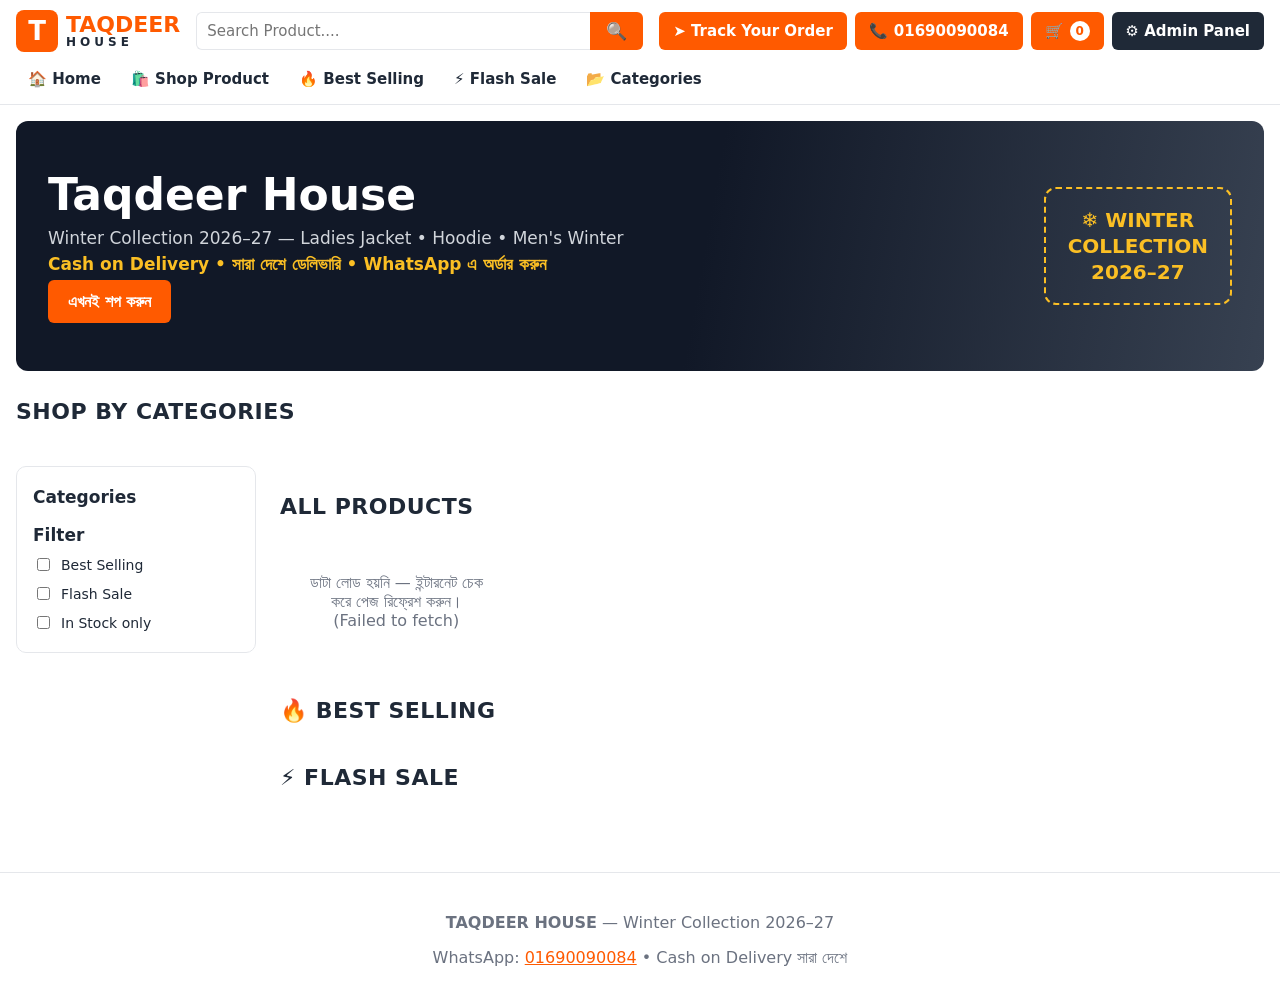
==== index.html @ 17461f42 "Taqdeer House shop — storefront + admin panel with Firebase and WhatsApp orders" ====
<!DOCTYPE html>
<html lang="bn">
<head>
  <meta charset="UTF-8">
  <meta name="viewport" content="width=device-width, initial-scale=1.0">
  <title>Taqdeer House — Live Shopping</title>
  <meta name="description" content="Taqdeer House — Ladies Jacket, Winter Collection, Men's Winter Collection, Ladies Hoodie. Order on WhatsApp.">
  <link rel="stylesheet" href="css/style.css">
</head>
<body>

<!-- ======================= HEADER ======================= -->
<header class="site-header">
  <div class="header-top">
    <a class="logo" href="#" data-nav="home">
      <span class="logo-mark">T</span>
      <span class="logo-text">TAQDEER <small>HOUSE</small></span>
    </a>

    <div class="search-box">
      <input type="search" id="searchInput" placeholder="Search Product...." aria-label="Search products">
      <button id="searchBtn" aria-label="Search">🔍</button>
    </div>

    <div class="header-actions">
      <button class="btn btn-orange" id="trackOrderBtn">➤ Track Your Order</button>
      <a class="btn btn-orange" id="headerWhatsapp" href="https://wa.me/8801690090084" target="_blank" rel="noopener">📞 <span id="headerPhone">01690090084</span></a>
      <button class="btn btn-orange cart-btn" id="cartBtn">🛒 <span class="cart-count" id="cartCount">0</span></button>
      <button class="btn btn-dark" id="adminBtn">⚙️ Admin Panel</button>
    </div>
  </div>

  <nav class="main-nav" id="mainNav">
    <button data-nav="home">🏠 Home</button>
    <button data-nav="shop">🛍️ Shop Product</button>
    <button data-nav="bestselling">🔥 Best Selling</button>
    <button data-nav="flashsale">⚡ Flash Sale</button>
    <button data-nav="categories">📂 Categories</button>
  </nav>
  <div class="announcement" id="announcement" hidden></div>
</header>

<main>
  <!-- ======================= STOREFRONT ======================= -->
  <section id="storefrontView">

    <section class="hero">
      <div class="hero-text">
        <h1>Taqdeer House</h1>
        <p>Winter Collection 2026–27 — Ladies Jacket • Hoodie • Men's Winter</p>
        <p class="hero-sub">Cash on Delivery • সারা দেশে ডেলিভারি • WhatsApp এ অর্ডার করুন</p>
        <button class="btn btn-orange btn-lg" data-nav="shop">এখনই শপ করুন</button>
      </div>
      <div class="hero-badge">❄️ WINTER<br>COLLECTION<br>2026–27</div>
    </section>

    <section class="section" id="categoriesSection">
      <h2 class="section-title">Shop by Categories</h2>
      <div class="category-chips" id="categoryChips"></div>
    </section>

    <div class="shop-layout">
      <aside class="sidebar" id="sidebar">
        <h3>Categories</h3>
        <ul class="category-list" id="categoryList"></ul>
        <h3>Filter</h3>
        <label class="check"><input type="checkbox" id="filterBest"> Best Selling</label>
        <label class="check"><input type="checkbox" id="filterFlash"> Flash Sale</label>
        <label class="check"><input type="checkbox" id="filterInStock"> In Stock only</label>
      </aside>

      <div class="shop-main">
        <section class="section" id="allProductsSection">
          <div class="section-head">
            <h2 class="section-title" id="gridTitle">ALL PRODUCTS</h2>
            <span class="muted" id="productCount"></span>
          </div>
          <div class="product-grid" id="productGrid"></div>
          <p class="empty-note" id="gridEmpty" hidden>এই ক্যাটাগরিতে এখনো কোনো প্রোডাক্ট নেই।</p>
        </section>

        <section class="section" id="bestSection">
          <h2 class="section-title">🔥 Best Selling</h2>
          <div class="product-grid" id="bestGrid"></div>
        </section>

        <section class="section" id="flashSection">
          <h2 class="section-title">⚡ Flash Sale</h2>
          <div class="product-grid" id="flashGrid"></div>
        </section>
      </div>
    </div>
  </section>

  <!-- ======================= ADMIN ======================= -->
  <section id="adminView" hidden>
    <div class="admin-head">
      <h2>⚙️ Admin Panel <span class="live-dot">● Firebase Live</span></h2>
      <button class="btn btn-orange" id="viewStoreBtn">🛍️ ওয়েবসাইট দেখুন</button>
    </div>

    <div class="admin-stats">
      <div class="stat"><span>📦 মোট প্রোডাক্ট</span><strong id="statProducts">0</strong></div>
      <div class="stat"><span>🧾 মোট অর্ডার</span><strong id="statOrders">0</strong></div>
      <div class="stat"><span>💰 মোট সেলস</span><strong id="statSales">৳0</strong></div>
      <div class="stat"><span>⚠️ দাম সেট হয়নি</span><strong id="statNoPrice">0</strong></div>
    </div>
    <p class="admin-note" id="noPriceNote" hidden></p>

    <div class="admin-tabs">
      <button class="tab active" data-tab="products">📦 Products</button>
      <button class="tab" data-tab="categories">📂 Categories</button>
      <button class="tab" data-tab="orders">🧾 Orders</button>
      <button class="tab" data-tab="payment">💳 Payment</button>
    </div>

    <!-- Products tab -->
    <div class="tab-panel" id="tab-products">
      <div class="tab-head">
        <input type="search" id="adminSearch" placeholder="প্রোডাক্ট খুঁজুন...">
        <button class="btn btn-orange" id="newProductBtn">＋ নতুন প্রোডাক্ট</button>
      </div>
      <table class="admin-table">
        <thead>
          <tr><th>প্রোডাক্ট</th><th>ক্যাটাগরি</th><th>দাম (৳)</th><th>স্টক</th><th>সাইজ</th><th>স্ট্যাটাস</th><th></th></tr>
        </thead>
        <tbody id="adminProductRows"></tbody>
      </table>
    </div>

    <!-- Categories tab -->
    <div class="tab-panel" id="tab-categories" hidden>
      <div class="tab-head">
        <input type="text" id="newCategoryName" placeholder="নতুন ক্যাটাগরির নাম...">
        <button class="btn btn-orange" id="addCategoryBtn">＋ ক্যাটাগরি যোগ করুন</button>
      </div>
      <ul class="category-admin-list" id="adminCategoryList"></ul>
    </div>

    <!-- Orders tab -->
    <div class="tab-panel" id="tab-orders" hidden>
      <div id="adminOrderList"></div>
      <p class="empty-note" id="ordersEmpty" hidden>এখনো কোনো অর্ডার আসেনি।</p>
    </div>

    <!-- Payment tab -->
    <div class="tab-panel" id="tab-payment" hidden>
      <form id="paymentForm" class="payment-form">
        <h3>পেমেন্ট মেথড</h3>
        <label class="check"><input type="checkbox" id="codEnabled"> Cash on Delivery (COD)</label>
        <label class="check"><input type="checkbox" id="bkashEnabled"> bKash <input type="text" id="bkashNumber" placeholder="bKash number"></label>
        <label class="check"><input type="checkbox" id="nagadEnabled"> Nagad <input type="text" id="nagadNumber" placeholder="Nagad number"></label>
        <label class="check"><input type="checkbox" id="rocketEnabled"> Rocket <input type="text" id="rocketNumber" placeholder="Rocket number"></label>

        <h3>ডেলিভারি চার্জ (৳)</h3>
        <label>ঢাকার ভিতরে <input type="number" id="deliveryInside" min="0"></label>
        <label>ঢাকার বাইরে <input type="number" id="deliveryOutside" min="0"></label>

        <h3>যোগাযোগ</h3>
        <label>WhatsApp নম্বর <input type="text" id="whatsappNumber" placeholder="01XXXXXXXXX"></label>
        <label>Announcement <input type="text" id="announcementText" placeholder="উপরে দেখানোর বার্তা (খালি রাখলে দেখাবে না)"></label>

        <button type="submit" class="btn btn-orange btn-lg">💾 সেভ করুন</button>
        <p class="form-msg" id="paymentMsg"></p>
      </form>
    </div>
  </section>
</main>

<footer class="site-footer">
  <p><strong>TAQDEER HOUSE</strong> — Winter Collection 2026–27</p>
  <p>WhatsApp: <a href="https://wa.me/8801690090084" target="_blank" rel="noopener">01690090084</a> • Cash on Delivery সারা দেশে</p>
</footer>

<!-- ======================= PRODUCT MODAL ======================= -->
<div class="modal" id="productModal" hidden>
  <div class="modal-card">
    <button class="modal-close" data-close="productModal">✕</button>
    <div class="modal-body" id="productModalBody"></div>
  </div>
</div>

<!-- ======================= CHECKOUT MODAL ======================= -->
<div class="modal" id="checkoutModal" hidden>
  <div class="modal-card">
    <button class="modal-close" data-close="checkoutModal">✕</button>
    <div class="modal-body">
      <h3>🛒 অর্ডার করুন</h3>
      <div id="checkoutSummary"></div>
      <form id="checkoutForm">
        <label>আপনার নাম * <input type="text" id="coName" required placeholder="যেমন: মেহেদী হাসান"></label>
        <label>মোবাইল নম্বর * <input type="tel" id="coPhone" required placeholder="01XXXXXXXXX" pattern="01[3-9][0-9]{8}"></label>
        <label>সম্পূর্ণ ঠিকানা * <textarea id="coAddress" required rows="3" placeholder="বাসা/হোল্ডিং, রোড, এলাকা, থানা, জেলা"></textarea></label>
        <label>ডেলিভারি এলাকা *
          <select id="coArea" required>
            <option value="inside">ঢাকার ভিতরে</option>
            <option value="outside">ঢাকার বাইরে</option>
          </select>
        </label>
        <label>পেমেন্ট মেথড *
          <select id="coPayment" required></select>
        </label>
        <p class="form-msg" id="checkoutMsg"></p>
        <button type="submit" class="btn btn-orange btn-lg btn-block" id="orderNowBtn">Order Now — WhatsApp এ অর্ডার পাঠান</button>
      </form>
    </div>
  </div>
</div>

<!-- ======================= CONFIRMATION MODAL ======================= -->
<div class="modal" id="confirmModal" hidden>
  <div class="modal-card">
    <button class="modal-close" data-close="confirmModal">✕</button>
    <div class="modal-body" id="confirmBody"></div>
  </div>
</div>

<!-- ======================= TRACK ORDER MODAL ======================= -->
<div class="modal" id="trackModal" hidden>
  <div class="modal-card">
    <button class="modal-close" data-close="trackModal">✕</button>
    <div class="modal-body">
      <h3>📦 Track Your Order</h3>
      <label>মোবাইল নম্বর <input type="tel" id="trackPhone" placeholder="01XXXXXXXXX"></label>
      <button class="btn btn-orange" id="trackSearchBtn">খুঁজুন</button>
      <div id="trackResults"></div>
    </div>
  </div>
</div>

<!-- ======================= CART DRAWER ======================= -->
<div class="drawer" id="cartDrawer" hidden>
  <div class="drawer-card">
    <button class="modal-close" data-close="cartDrawer">✕</button>
    <h3>🛒 আপনার কার্ট</h3>
    <div id="cartItems"></div>
    <div class="cart-total" id="cartTotal"></div>
    <button class="btn btn-orange btn-lg btn-block" id="cartCheckoutBtn">Checkout — অর্ডার করুন</button>
  </div>
</div>

<!-- ======================= PRODUCT EDIT MODAL (ADMIN) ======================= -->
<div class="modal" id="editModal" hidden>
  <div class="modal-card">
    <button class="modal-close" data-close="editModal">✕</button>
    <div class="modal-body">
      <h3 id="editTitle">প্রোডাক্ট এডিট করুন</h3>
      <form id="editForm">
        <input type="hidden" id="editId">
        <label>প্রোডাক্টের ছবির URL <input type="url" id="editImage" placeholder="https://... (খালি রাখলে placeholder দেখাবে)"></label>
        <label>প্রোডাক্টের নাম * <input type="text" id="editName" required></label>
        <label>ক্যাটাগরি * <select id="editCategory" required></select></label>
        <label>দাম (৳) <input type="number" id="editPrice" min="0" placeholder="খালি রাখলে WhatsApp এ দাম জানতে হবে"></label>
        <label>আগের দাম (৳) <input type="number" id="editOldPrice" min="0" placeholder="ঐচ্ছিক"></label>
        <label>স্টক (টি) * <input type="number" id="editStock" min="0" required></label>
        <label>কালার (কমা দিয়ে আলাদা করুন) <input type="text" id="editColors" placeholder="Blue/White, Pink/White"></label>
        <label>সাইজ (কমা দিয়ে আলাদা করুন) <input type="text" id="editSizes" placeholder="M, L, XL"></label>
        <label>বিবরণ <textarea id="editDesc" rows="4"></textarea></label>
        <label class="check"><input type="checkbox" id="editBest"> Best Selling</label>
        <label class="check"><input type="checkbox" id="editFlash"> Flash Sale</label>
        <label class="check"><input type="checkbox" id="editActive"> ওয়েবসাইটে দেখাবে</label>
        <p class="form-msg" id="editMsg"></p>
        <button type="submit" class="btn btn-orange btn-lg btn-block">আপডেট করুন</button>
      </form>
    </div>
  </div>
</div>

<script src="js/app.js"></script>
</body>
</html>
---- css/style.css ----
/* Taqdeer House — Live Shopping style
   Orange: #ff5a00 / #f97316 · Dark: #1f2937 · Light grey background */

* { box-sizing: border-box; }
:root {
  --orange: #ff5a00;
  --orange-dark: #e04e00;
  --dark: #1f2937;
  --grey-bg: #f3f4f6;
  --border: #e5e7eb;
  --green: #16a34a;
  --red: #dc2626;
  --muted: #6b7280;
}
body {
  margin: 0;
  font-family: system-ui, -apple-system, "Segoe UI", Roboto, Arial, sans-serif;
  background: #fff;
  color: var(--dark);
}
a { color: var(--orange); }
button { cursor: pointer; font-family: inherit; }
input, select, textarea {
  font-family: inherit;
  font-size: 15px;
  padding: 9px 10px;
  border: 1px solid var(--border);
  border-radius: 6px;
  width: 100%;
}
input:focus, select:focus, textarea:focus { outline: 2px solid var(--orange); outline-offset: 0; border-color: var(--orange); }
label { display: block; margin: 10px 0 4px; font-weight: 600; font-size: 14px; }
label.check { display: flex; align-items: center; gap: 8px; font-weight: 500; }
label.check input { width: auto; }
.muted { color: var(--muted); font-size: 14px; }

/* ---------- Buttons ---------- */
.btn {
  border: none; border-radius: 6px; padding: 9px 14px;
  font-size: 15px; font-weight: 600; text-decoration: none;
  display: inline-flex; align-items: center; gap: 6px; justify-content: center;
}
.btn-orange { background: var(--orange); color: #fff; }
.btn-orange:hover { background: var(--orange-dark); }
.btn-dark { background: var(--dark); color: #fff; }
.btn-lg { padding: 12px 20px; font-size: 16px; }
.btn-block { width: 100%; }
.btn-ghost { background: #fff; border: 1px solid var(--border); color: var(--dark); }
.btn-danger { background: var(--red); color: #fff; }
.btn-sm { padding: 6px 10px; font-size: 13px; }

/* ---------- Header ---------- */
.site-header { border-bottom: 1px solid var(--border); position: sticky; top: 0; background: #fff; z-index: 50; }
.header-top {
  max-width: 1280px; margin: 0 auto; padding: 10px 16px;
  display: flex; align-items: center; gap: 16px; flex-wrap: wrap;
}
.logo { display: flex; align-items: center; gap: 8px; text-decoration: none; color: var(--orange); }
.logo-mark {
  background: var(--orange); color: #fff; font-weight: 800; font-size: 26px;
  width: 42px; height: 42px; border-radius: 8px;
  display: flex; align-items: center; justify-content: center;
}
.logo-text { font-weight: 800; font-size: 22px; line-height: 1; }
.logo-text small { display: block; font-size: 12px; letter-spacing: 4px; color: var(--dark); }
.search-box { flex: 1; min-width: 220px; display: flex; }
.search-box input { border-radius: 6px 0 0 6px; border-right: none; }
.search-box button {
  border: none; background: var(--orange); color: #fff;
  padding: 0 16px; border-radius: 0 6px 6px 0; font-size: 17px;
}
.header-actions { display: flex; gap: 8px; flex-wrap: wrap; }
.cart-btn { position: relative; }
.cart-count {
  background: #fff; color: var(--orange); border-radius: 50%;
  min-width: 20px; height: 20px; display: inline-flex;
  align-items: center; justify-content: center; font-size: 12px; font-weight: 800;
}
.main-nav {
  max-width: 1280px; margin: 0 auto; padding: 0 16px 8px;
  display: flex; gap: 6px; flex-wrap: wrap;
}
.main-nav button {
  background: none; border: none; font-size: 15px; font-weight: 600;
  padding: 8px 12px; border-radius: 6px; color: var(--dark);
}
.main-nav button:hover, .main-nav button.active { background: var(--grey-bg); color: var(--orange); }
.announcement {
  background: #fff7ed; color: #9a3412; text-align: center;
  padding: 8px 16px; font-weight: 600; border-top: 1px solid #fed7aa;
}

/* ---------- Hero ---------- */
.hero {
  max-width: 1280px; margin: 16px auto; padding: 48px 32px;
  background: linear-gradient(100deg, #111827 55%, #374151);
  color: #fff; border-radius: 12px;
  display: flex; justify-content: space-between; align-items: center; gap: 24px;
}
.hero h1 { font-size: 44px; margin: 0 0 8px; }
.hero p { margin: 6px 0; font-size: 17px; color: #d1d5db; }
.hero-sub { color: #fbbf24 !important; font-weight: 600; }
.hero-badge {
  border: 2px dashed #fbbf24; color: #fbbf24; border-radius: 12px;
  padding: 18px 22px; font-weight: 800; font-size: 20px; text-align: center; line-height: 1.3;
  white-space: nowrap;
}

/* ---------- Sections / shop layout ---------- */
main { max-width: 1280px; margin: 0 auto; padding: 0 16px 40px; }
.section { margin: 28px 0; }
.section-title { font-size: 22px; margin: 0 0 14px; text-transform: uppercase; letter-spacing: .5px; }
.section-head { display: flex; align-items: baseline; gap: 12px; }
.shop-layout { display: grid; grid-template-columns: 240px 1fr; gap: 24px; align-items: start; }
.sidebar {
  border: 1px solid var(--border); border-radius: 10px; padding: 16px;
  position: sticky; top: 150px;
}
.sidebar h3 { margin: 4px 0 10px; font-size: 17px; }
.category-list { list-style: none; margin: 0 0 18px; padding: 0; }
.category-list li { padding: 7px 0; border-bottom: 1px dashed var(--border); }
.category-list button {
  background: none; border: none; font-size: 15px; padding: 0;
  color: var(--dark); text-align: left; width: 100%;
}
.category-list button:hover, .category-list button.active { color: var(--orange); font-weight: 700; }
.category-list .count { color: var(--muted); font-size: 13px; }
.category-chips { display: flex; gap: 10px; flex-wrap: wrap; }
.chip {
  border: 1px solid var(--border); background: #fff; border-radius: 999px;
  padding: 9px 18px; font-size: 15px; font-weight: 600;
}
.chip:hover, .chip.active { background: var(--orange); color: #fff; border-color: var(--orange); }

/* ---------- Product grid ---------- */
.product-grid {
  display: grid; grid-template-columns: repeat(auto-fill, minmax(220px, 1fr)); gap: 18px;
}
.product-card {
  border: 1px solid var(--border); border-radius: 10px; overflow: hidden;
  background: #fff; display: flex; flex-direction: column;
  transition: box-shadow .15s;
}
.product-card:hover { box-shadow: 0 6px 18px rgba(0,0,0,.12); }
.product-thumb {
  aspect-ratio: 1 / 1; display: flex; align-items: center; justify-content: center;
  background: linear-gradient(135deg, #f3f4f6, #e5e7eb); color: var(--dark);
  font-size: 52px; font-weight: 800; letter-spacing: 1px;
  position: relative; overflow: hidden;
}
.product-thumb img { width: 100%; height: 100%; object-fit: cover; }
.product-thumb .badge {
  position: absolute; top: 8px; left: 8px; background: var(--red); color: #fff;
  font-size: 12px; font-weight: 700; padding: 3px 8px; border-radius: 4px;
}
.product-thumb .badge.best { background: var(--orange); top: 8px; }
.product-thumb .badge.flash { background: var(--red); top: 34px; }
.product-body { padding: 12px; display: flex; flex-direction: column; gap: 6px; flex: 1; }
.product-body h3 { margin: 0; font-size: 16px; line-height: 1.3; }
.product-cat { color: var(--muted); font-size: 13px; }
.product-price { font-size: 18px; font-weight: 800; }
.product-price s { color: var(--muted); font-weight: 500; font-size: 14px; margin-left: 6px; }
.price-enquiry { color: var(--orange); font-weight: 700; }
.stock-out { color: var(--red); font-weight: 700; font-size: 13px; }
.stock-low { color: #b45309; font-weight: 600; font-size: 13px; }
.product-desc { color: var(--muted); font-size: 13px; margin: 0; }
.product-card .btn { margin-top: auto; }
.empty-note { color: var(--muted); text-align: center; padding: 24px; }

/* ---------- Footer ---------- */
.site-footer { border-top: 1px solid var(--border); text-align: center; padding: 24px 16px; color: var(--muted); }

/* ---------- Modals & drawer ---------- */
.modal, .drawer {
  position: fixed; inset: 0; background: rgba(0,0,0,.55);
  display: flex; align-items: flex-start; justify-content: center;
  padding: 40px 16px; z-index: 100; overflow-y: auto;
}
.modal[hidden], .drawer[hidden] { display: none; }
.modal-card, .drawer-card {
  background: #fff; border-radius: 12px; padding: 24px; width: 100%;
  max-width: 560px; position: relative; margin: auto 0;
}
.modal-close {
  position: absolute; top: 12px; right: 12px; border: none; background: var(--grey-bg);
  width: 32px; height: 32px; border-radius: 50%; font-size: 15px;
}
.modal-body h3 { margin-top: 0; }
.option-row { display: flex; gap: 8px; flex-wrap: wrap; margin: 6px 0 12px; }
.option {
  border: 1px solid var(--border); background: #fff; border-radius: 6px;
  padding: 8px 14px; font-size: 14px; font-weight: 600;
}
.option.selected { background: var(--orange); color: #fff; border-color: var(--orange); }
.qty-row { display: flex; align-items: center; gap: 10px; margin: 6px 0 14px; }
.qty-row button { width: 34px; height: 34px; font-size: 18px; border: 1px solid var(--border); background: #fff; border-radius: 6px; }
.form-msg { color: var(--red); font-weight: 600; min-height: 18px; }
.form-msg.ok { color: var(--green); }
.order-line { display: flex; justify-content: space-between; padding: 6px 0; border-bottom: 1px dashed var(--border); }
.order-total { display: flex; justify-content: space-between; font-weight: 800; font-size: 18px; padding-top: 10px; }
.wa-btn {
  display: block; text-align: center; background: #25d366; color: #fff;
  font-weight: 800; font-size: 17px; padding: 13px; border-radius: 8px;
  text-decoration: none; margin-top: 14px;
}
.wa-btn:hover { background: #1eb856; }

/* ---------- Admin ---------- */
.admin-head { display: flex; justify-content: space-between; align-items: center; flex-wrap: wrap; gap: 12px; margin-top: 20px; }
.live-dot { color: var(--green); font-size: 14px; }
.admin-stats { display: grid; grid-template-columns: repeat(auto-fit, minmax(160px, 1fr)); gap: 14px; margin: 18px 0; }
.stat { border: 1px solid var(--border); border-radius: 10px; padding: 14px; background: #fff; }
.stat span { display: block; color: var(--muted); font-size: 14px; }
.stat strong { font-size: 26px; }
.admin-note {
  background: #fff7ed; border: 1px solid #fed7aa; color: #9a3412;
  padding: 12px 14px; border-radius: 8px; font-weight: 600;
}
.admin-tabs { display: flex; gap: 8px; flex-wrap: wrap; margin: 16px 0; }
.tab {
  border: 1px solid var(--border); background: #fff; border-radius: 8px;
  padding: 10px 16px; font-size: 15px; font-weight: 600;
}
.tab.active { background: var(--orange); color: #fff; border-color: var(--orange); }
.tab-head { display: flex; gap: 10px; margin-bottom: 14px; flex-wrap: wrap; }
.tab-head input { flex: 1; min-width: 200px; }
.admin-table { width: 100%; border-collapse: collapse; background: #fff; }
.admin-table th, .admin-table td { border-bottom: 1px solid var(--border); padding: 10px 8px; text-align: left; font-size: 14px; vertical-align: middle; }
.admin-table th { background: var(--grey-bg); }
.admin-table input[type="number"] { width: 90px; padding: 6px; }
.row-actions { display: flex; gap: 6px; }
.category-admin-list { list-style: none; padding: 0; }
.category-admin-list li {
  display: flex; gap: 10px; align-items: center; padding: 10px 0;
  border-bottom: 1px solid var(--border);
}
.category-admin-list li strong { flex: 1; }
.payment-form { max-width: 560px; background: #fff; border: 1px solid var(--border); border-radius: 10px; padding: 20px; }
.payment-form h3 { margin: 18px 0 6px; }
.payment-form h3:first-child { margin-top: 0; }
.order-card { border: 1px solid var(--border); border-radius: 10px; padding: 14px; margin-bottom: 12px; background: #fff; }
.order-card header { display: flex; justify-content: space-between; gap: 10px; flex-wrap: wrap; font-weight: 700; }
.order-card select { width: auto; padding: 6px; }
.order-card p { margin: 6px 0; }

@media (max-width: 820px) {
  .shop-layout { grid-template-columns: 1fr; }
  .sidebar { position: static; }
  .hero { padding: 28px 20px; flex-direction: column; text-align: center; }
  .hero h1 { font-size: 32px; }
  .hero-badge { white-space: normal; }
  .header-top { gap: 10px; }
  .admin-table { display: block; overflow-x: auto; }
}
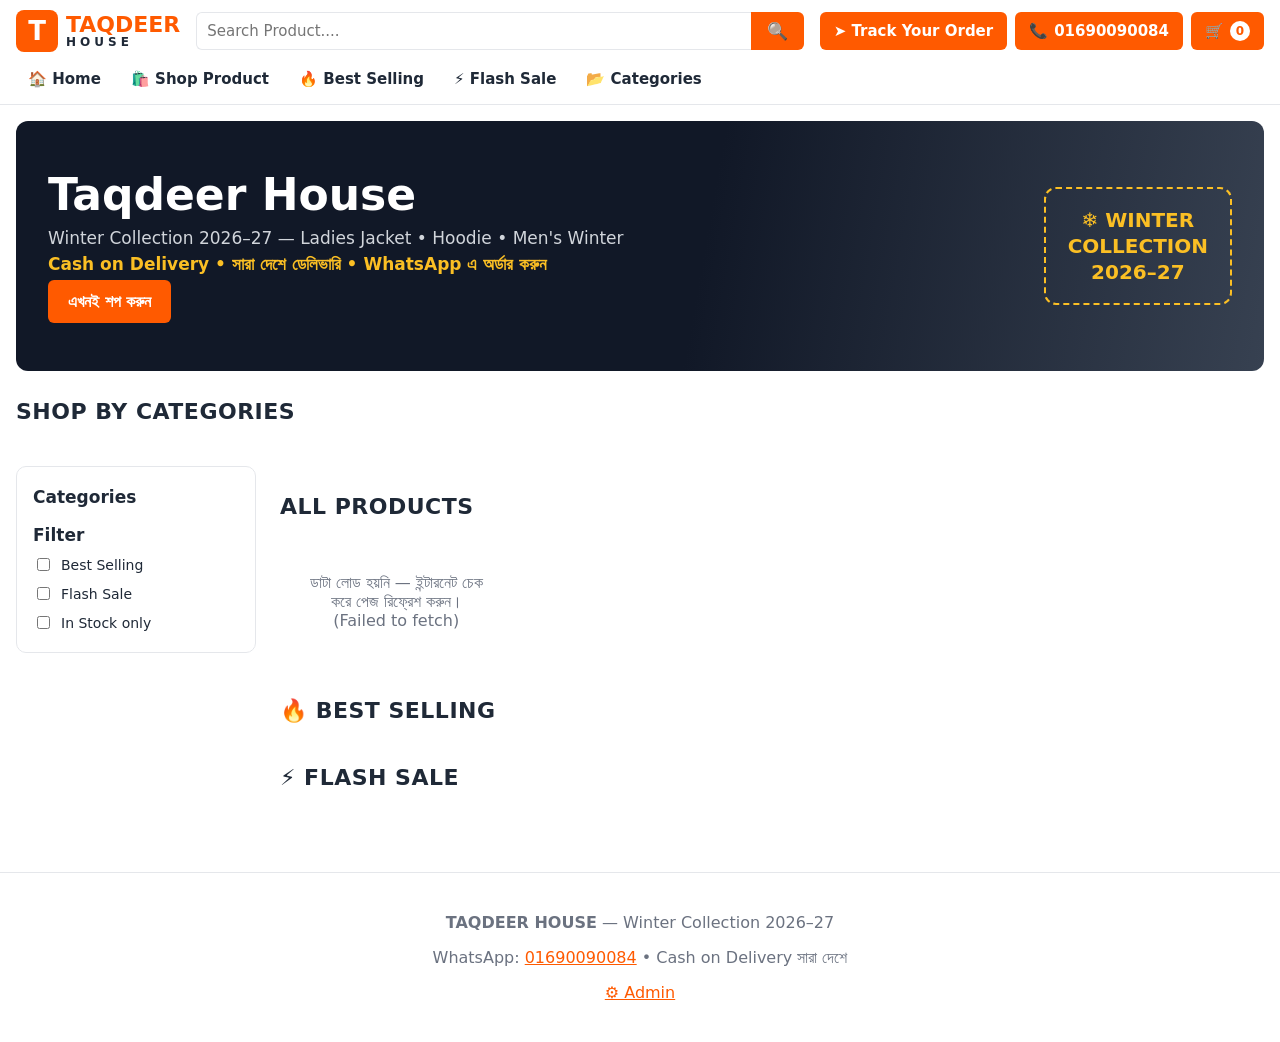
==== commit ccbe1993: "Split shop and admin into separate pages, add admin PIN" ====
--- a/index.html
+++ b/index.html
@@ -26,7 +26,6 @@
       <button class="btn btn-orange" id="trackOrderBtn">➤ Track Your Order</button>
       <a class="btn btn-orange" id="headerWhatsapp" href="https://wa.me/8801690090084" target="_blank" rel="noopener">📞 <span id="headerPhone">01690090084</span></a>
       <button class="btn btn-orange cart-btn" id="cartBtn">🛒 <span class="cart-count" id="cartCount">0</span></button>
-      <button class="btn btn-dark" id="adminBtn">⚙️ Admin Panel</button>
     </div>
   </div>
 
@@ -91,85 +90,12 @@
       </div>
     </div>
   </section>
-
-  <!-- ======================= ADMIN ======================= -->
-  <section id="adminView" hidden>
-    <div class="admin-head">
-      <h2>⚙️ Admin Panel <span class="live-dot">● Firebase Live</span></h2>
-      <button class="btn btn-orange" id="viewStoreBtn">🛍️ ওয়েবসাইট দেখুন</button>
-    </div>
-
-    <div class="admin-stats">
-      <div class="stat"><span>📦 মোট প্রোডাক্ট</span><strong id="statProducts">0</strong></div>
-      <div class="stat"><span>🧾 মোট অর্ডার</span><strong id="statOrders">0</strong></div>
-      <div class="stat"><span>💰 মোট সেলস</span><strong id="statSales">৳0</strong></div>
-      <div class="stat"><span>⚠️ দাম সেট হয়নি</span><strong id="statNoPrice">0</strong></div>
-    </div>
-    <p class="admin-note" id="noPriceNote" hidden></p>
-
-    <div class="admin-tabs">
-      <button class="tab active" data-tab="products">📦 Products</button>
-      <button class="tab" data-tab="categories">📂 Categories</button>
-      <button class="tab" data-tab="orders">🧾 Orders</button>
-      <button class="tab" data-tab="payment">💳 Payment</button>
-    </div>
-
-    <!-- Products tab -->
-    <div class="tab-panel" id="tab-products">
-      <div class="tab-head">
-        <input type="search" id="adminSearch" placeholder="প্রোডাক্ট খুঁজুন...">
-        <button class="btn btn-orange" id="newProductBtn">＋ নতুন প্রোডাক্ট</button>
-      </div>
-      <table class="admin-table">
-        <thead>
-          <tr><th>প্রোডাক্ট</th><th>ক্যাটাগরি</th><th>দাম (৳)</th><th>স্টক</th><th>সাইজ</th><th>স্ট্যাটাস</th><th></th></tr>
-        </thead>
-        <tbody id="adminProductRows"></tbody>
-      </table>
-    </div>
-
-    <!-- Categories tab -->
-    <div class="tab-panel" id="tab-categories" hidden>
-      <div class="tab-head">
-        <input type="text" id="newCategoryName" placeholder="নতুন ক্যাটাগরির নাম...">
-        <button class="btn btn-orange" id="addCategoryBtn">＋ ক্যাটাগরি যোগ করুন</button>
-      </div>
-      <ul class="category-admin-list" id="adminCategoryList"></ul>
-    </div>
-
-    <!-- Orders tab -->
-    <div class="tab-panel" id="tab-orders" hidden>
-      <div id="adminOrderList"></div>
-      <p class="empty-note" id="ordersEmpty" hidden>এখনো কোনো অর্ডার আসেনি।</p>
-    </div>
-
-    <!-- Payment tab -->
-    <div class="tab-panel" id="tab-payment" hidden>
-      <form id="paymentForm" class="payment-form">
-        <h3>পেমেন্ট মেথড</h3>
-        <label class="check"><input type="checkbox" id="codEnabled"> Cash on Delivery (COD)</label>
-        <label class="check"><input type="checkbox" id="bkashEnabled"> bKash <input type="text" id="bkashNumber" placeholder="bKash number"></label>
-        <label class="check"><input type="checkbox" id="nagadEnabled"> Nagad <input type="text" id="nagadNumber" placeholder="Nagad number"></label>
-        <label class="check"><input type="checkbox" id="rocketEnabled"> Rocket <input type="text" id="rocketNumber" placeholder="Rocket number"></label>
-
-        <h3>ডেলিভারি চার্জ (৳)</h3>
-        <label>ঢাকার ভিতরে <input type="number" id="deliveryInside" min="0"></label>
-        <label>ঢাকার বাইরে <input type="number" id="deliveryOutside" min="0"></label>
-
-        <h3>যোগাযোগ</h3>
-        <label>WhatsApp নম্বর <input type="text" id="whatsappNumber" placeholder="01XXXXXXXXX"></label>
-        <label>Announcement <input type="text" id="announcementText" placeholder="উপরে দেখানোর বার্তা (খালি রাখলে দেখাবে না)"></label>
-
-        <button type="submit" class="btn btn-orange btn-lg">💾 সেভ করুন</button>
-        <p class="form-msg" id="paymentMsg"></p>
-      </form>
-    </div>
-  </section>
 </main>
 
 <footer class="site-footer">
   <p><strong>TAQDEER HOUSE</strong> — Winter Collection 2026–27</p>
   <p>WhatsApp: <a href="https://wa.me/8801690090084" target="_blank" rel="noopener">01690090084</a> • Cash on Delivery সারা দেশে</p>
+  <p><a href="admin.html">⚙️ Admin</a></p>
 </footer>
 
 <!-- ======================= PRODUCT MODAL ======================= -->
@@ -239,33 +165,7 @@
   </div>
 </div>
 
-<!-- ======================= PRODUCT EDIT MODAL (ADMIN) ======================= -->
-<div class="modal" id="editModal" hidden>
-  <div class="modal-card">
-    <button class="modal-close" data-close="editModal">✕</button>
-    <div class="modal-body">
-      <h3 id="editTitle">প্রোডাক্ট এডিট করুন</h3>
-      <form id="editForm">
-        <input type="hidden" id="editId">
-        <label>প্রোডাক্টের ছবির URL <input type="url" id="editImage" placeholder="https://... (খালি রাখলে placeholder দেখাবে)"></label>
-        <label>প্রোডাক্টের নাম * <input type="text" id="editName" required></label>
-        <label>ক্যাটাগরি * <select id="editCategory" required></select></label>
-        <label>দাম (৳) <input type="number" id="editPrice" min="0" placeholder="খালি রাখলে WhatsApp এ দাম জানতে হবে"></label>
-        <label>আগের দাম (৳) <input type="number" id="editOldPrice" min="0" placeholder="ঐচ্ছিক"></label>
-        <label>স্টক (টি) * <input type="number" id="editStock" min="0" required></label>
-        <label>কালার (কমা দিয়ে আলাদা করুন) <input type="text" id="editColors" placeholder="Blue/White, Pink/White"></label>
-        <label>সাইজ (কমা দিয়ে আলাদা করুন) <input type="text" id="editSizes" placeholder="M, L, XL"></label>
-        <label>বিবরণ <textarea id="editDesc" rows="4"></textarea></label>
-        <label class="check"><input type="checkbox" id="editBest"> Best Selling</label>
-        <label class="check"><input type="checkbox" id="editFlash"> Flash Sale</label>
-        <label class="check"><input type="checkbox" id="editActive"> ওয়েবসাইটে দেখাবে</label>
-        <p class="form-msg" id="editMsg"></p>
-        <button type="submit" class="btn btn-orange btn-lg btn-block">আপডেট করুন</button>
-      </form>
-    </div>
-  </div>
-</div>
-
-<script src="js/app.js"></script>
+<script src="js/common.js"></script>
+<script src="js/store.js"></script>
 </body>
 </html>
--- a/css/style.css
+++ b/css/style.css
@@ -243,6 +243,20 @@
 .order-card select { width: auto; padding: 6px; }
 .order-card p { margin: 6px 0; }
 
+/* ---------- PIN gate (admin.html) ---------- */
+.pin-gate { display: flex; justify-content: center; padding: 60px 16px; }
+.pin-gate[hidden] { display: none; }
+.pin-card {
+  width: 100%; max-width: 400px; text-align: center;
+  border: 1px solid var(--border); border-radius: 12px; padding: 32px 24px;
+  background: #fff; box-shadow: 0 6px 18px rgba(0,0,0,.08);
+}
+.pin-card h2 { margin: 8px 0 4px; }
+.pin-icon { font-size: 44px; }
+.pin-card input[type="password"] {
+  text-align: center; font-size: 22px; letter-spacing: 8px; font-weight: 700;
+}
+
 @media (max-width: 820px) {
   .shop-layout { grid-template-columns: 1fr; }
   .sidebar { position: static; }
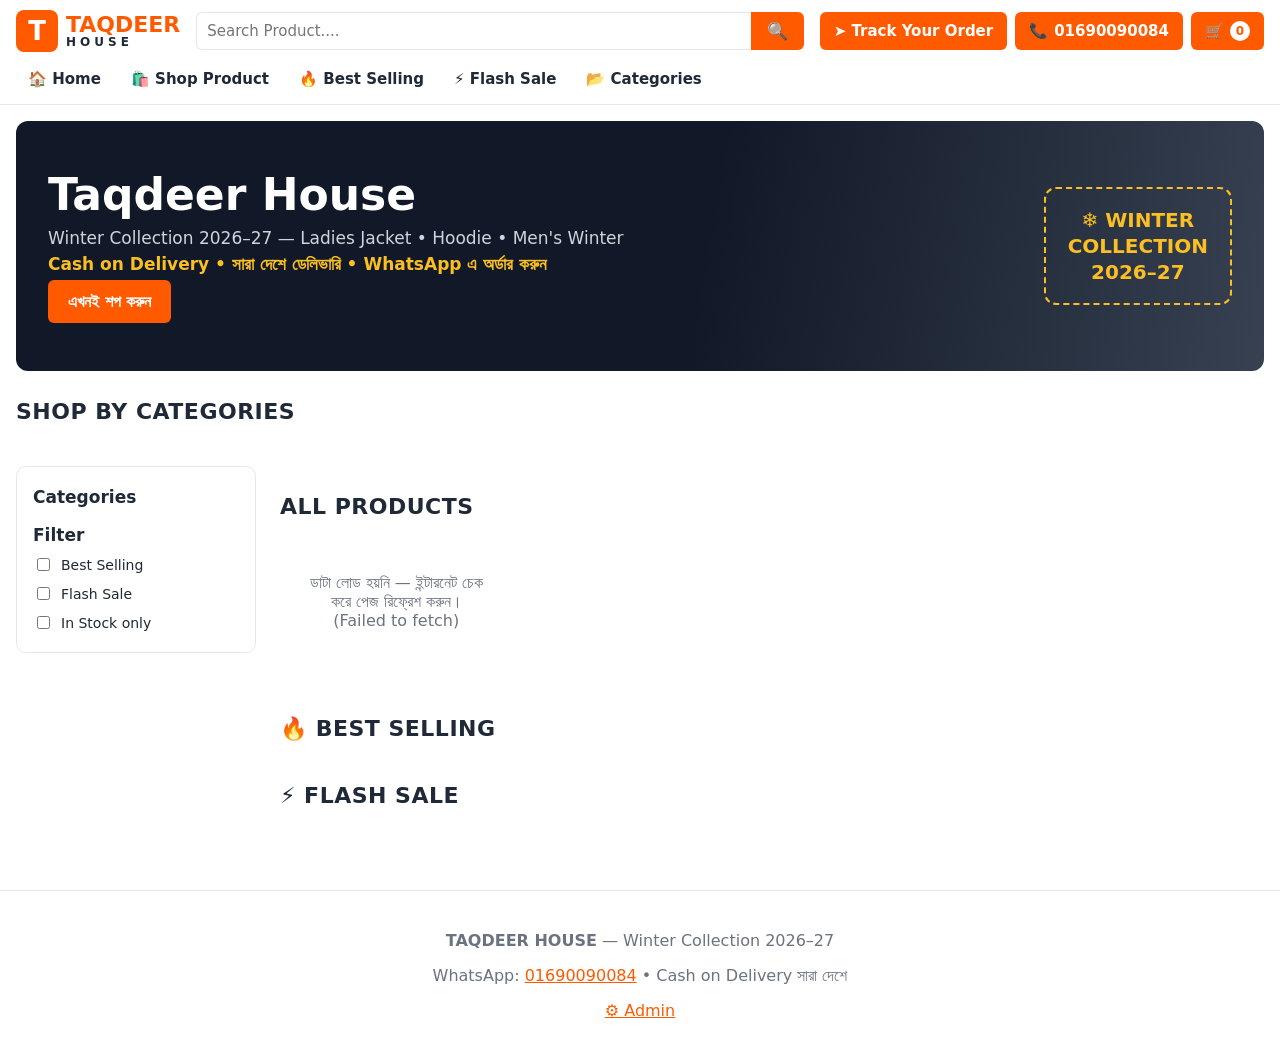
==== commit 6a552ff3: "Support 50+ products: storefront and admin pagination" ====
--- a/index.html
+++ b/index.html
@@ -76,6 +76,7 @@
           </div>
           <div class="product-grid" id="productGrid"></div>
           <p class="empty-note" id="gridEmpty" hidden>এই ক্যাটাগরিতে এখনো কোনো প্রোডাক্ট নেই।</p>
+          <div class="pagination" id="storePagination"></div>
         </section>
 
         <section class="section" id="bestSection">
--- a/css/style.css
+++ b/css/style.css
@@ -257,6 +257,21 @@
   text-align: center; font-size: 22px; letter-spacing: 8px; font-weight: 700;
 }
 
+/* ---------- Pagination ---------- */
+.pagination {
+  display: flex; flex-wrap: wrap; gap: 6px; align-items: center;
+  justify-content: center; margin: 18px 0 8px;
+}
+.pagination .muted { margin-left: 8px; }
+.page-btn {
+  min-width: 36px; padding: 8px 12px; border: 1px solid var(--border);
+  border-radius: 8px; background: #fff; font-weight: 700; cursor: pointer;
+}
+.page-btn:hover:not(:disabled) { border-color: var(--orange); color: var(--orange); }
+.page-btn.active { background: var(--orange); border-color: var(--orange); color: #fff; }
+.page-btn:disabled { opacity: .45; cursor: not-allowed; }
+.page-dots { padding: 0 2px; color: #888; }
+
 @media (max-width: 820px) {
   .shop-layout { grid-template-columns: 1fr; }
   .sidebar { position: static; }
